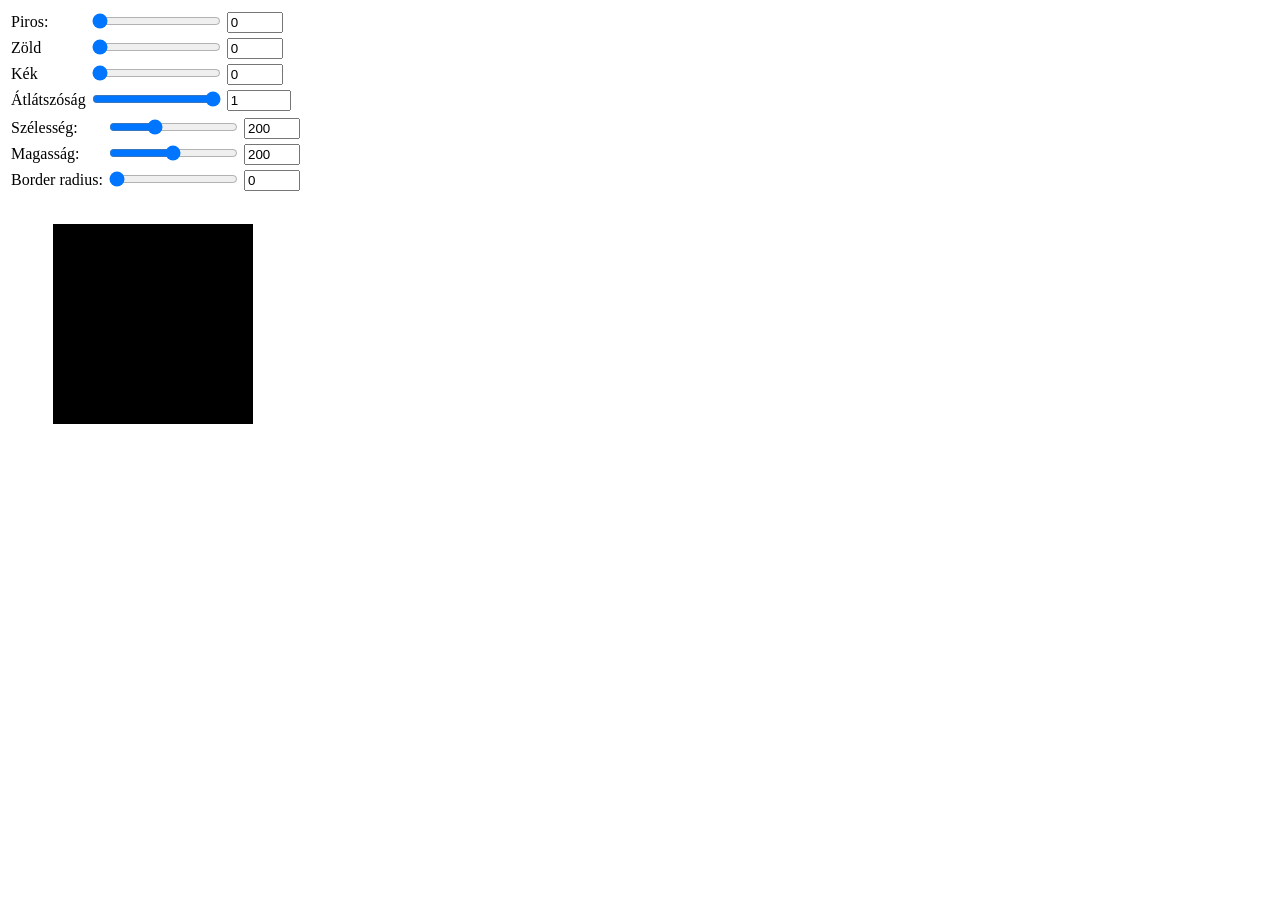
==== 0916/index.html @ 1f6a1e4b "0916" ====
<!DOCTYPE html>
<html lang="hu">
<head>
    <meta charset="UTF-8">
    <meta name="viewport" content="width=device-width, initial-scale=1.0">
    <title>RGB színkeverés</title>
    <link rel="stylesheet" href="style.css">
</head>
<body>

    <table>
        <tbody>
            <tr>
                <td>Piros:</td>
                <td><input type="range" id="red-range" min="0" max="255" value="0" ></td>
                <td><input type="number" id="red-value" min="0" max="255" value="0"></td>
            </tr>

            <tr>
                <td>Zöld</td>
                <td><input type="range" id="green-range" min="0" max="255" value="0" ></td>
                <td><input type="number" id="green-value" min="0" max="255" value="0"></td>
            </tr>

            <tr>
                <td>Kék</td>
                <td><input type="range" id="blue-range" min="0" max="255" value="0" ></td>
                <td><input type="number" id="blue-value" min="0" max="255" value="0"></td>
            </tr>

            <tr>
                <td>Átlátszóság</td>
                <td><input type="range" id="alpha-range" min="0" max="1" value="1" step="0.01"></td>
                <td><input type="number" id="alpha-value" min="0" max="1" value="1" step="0.01"></td>
            </tr>
        </tbody>
    </table> 

    <table>
        <tbody>
            <tr>
                <td>Szélesség:</td>
                <td><input type="range" id="width-range" min="0" max="600" value="200"></td>
                <td><input type="number" id="width-value" min="0" max="600" value="200"></td>
            </tr>

            <tr>
                <td>Magasság:</td>
                <td><input type="range" id="height-range" min="0" max="400" value="200"></td>
                <td><input type="number" id="height-value" min="0" max="400" value="200"></td>
            </tr>

            <tr>
                <td>Border radius:</td>
                <td><input type="range" id="border-range" min="0" max="300" value="0"></td>
                <td><input type="number" id="border-value" min="0" max="300" value="0"></td>
            </tr>

        </tbody>
    </table>

    <div id="rgb-box">

    </div>
    
    <script src="index.js"></script>
</body>
</html>
---- 0916/style.css ----
#rgb-box{
    width: 200px;
    height: 200px;
    background-color: black;
    margin-left: 45px;
    margin-top: 30px;
}
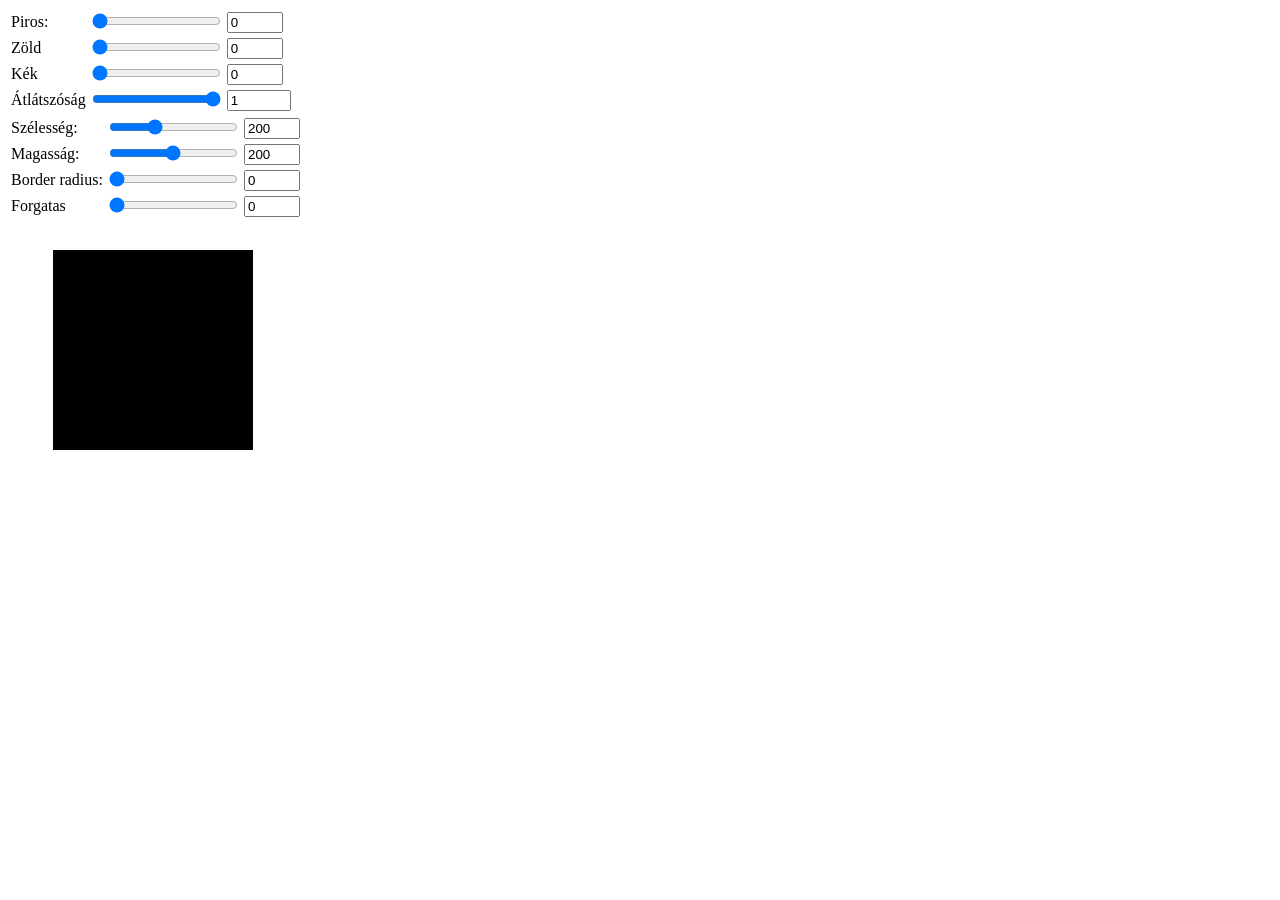
==== commit e6ac9f03: "forgatas hozzadva" ====
--- a/0916/index.html
+++ b/0916/index.html
@@ -8,6 +8,7 @@
 </head>
 <body>
 
+    <!--SZINEK-->
     <table>
         <tbody>
             <tr>
@@ -36,6 +37,7 @@
         </tbody>
     </table> 
 
+    <!--MERETEK-->
     <table>
         <tbody>
             <tr>
@@ -56,6 +58,12 @@
                 <td><input type="number" id="border-value" min="0" max="300" value="0"></td>
             </tr>
 
+            <tr>
+                <td>Forgatas</td>
+                <td><input type="range" id="rotate-range" min="0" max="360" value="0"></td>
+                <td><input type="number" id="rotate-value" min="0" max="360" value="0"></td>
+            </tr>
+
         </tbody>
     </table>
 
